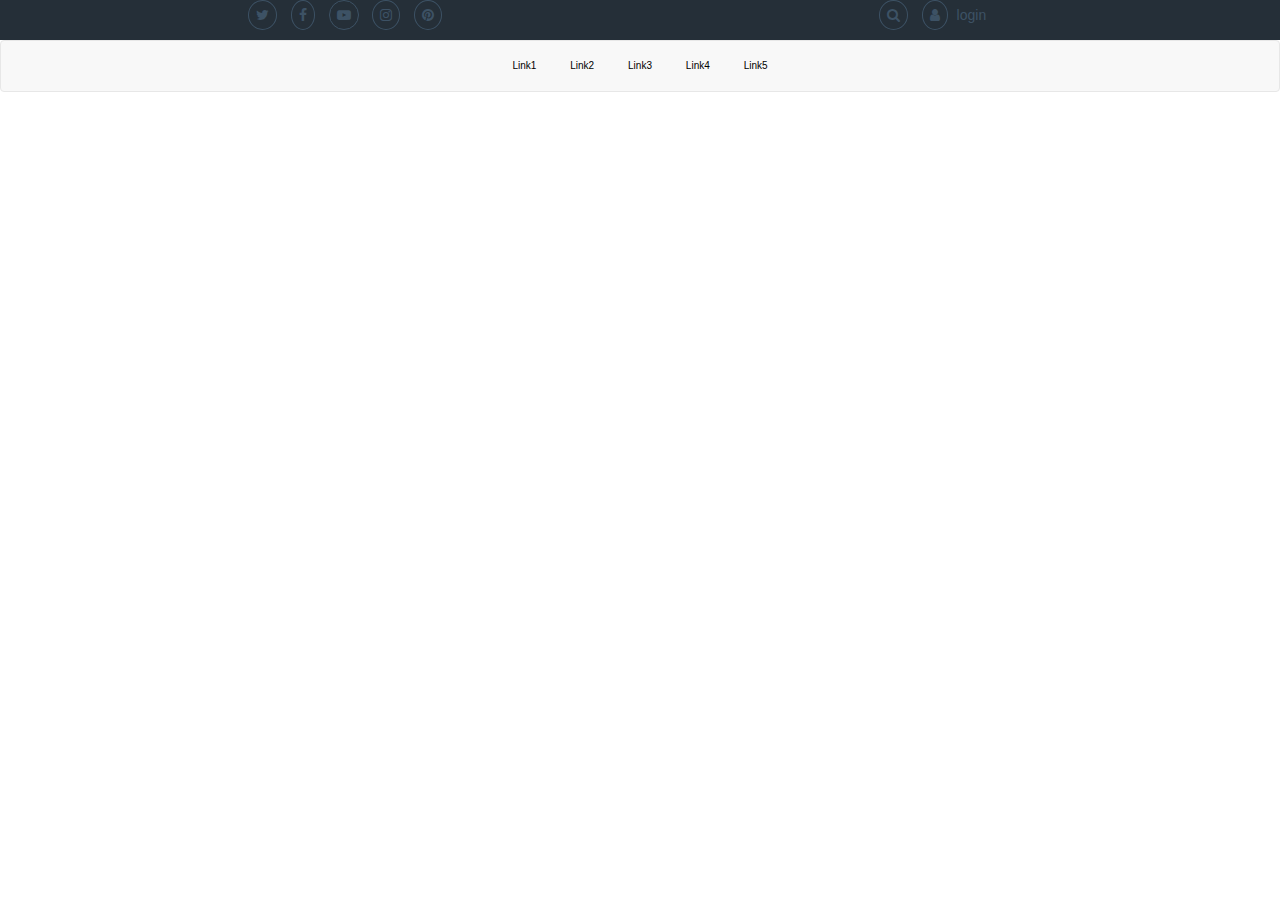
==== about.html @ 55197ce2 "pocetak prve strane" ====
<!doctype html>
<!--[if lt IE 7]>      <html class="no-js lt-ie9 lt-ie8 lt-ie7" lang=""> <![endif]-->
<!--[if IE 7]>         <html class="no-js lt-ie9 lt-ie8" lang=""> <![endif]-->
<!--[if IE 8]>         <html class="no-js lt-ie9" lang=""> <![endif]-->
<!--[if gt IE 8]><!--> <html class="no-js" lang=""> <!--<![endif]-->
    <head>
        <meta charset="utf-8">
        <meta http-equiv="X-UA-Compatible" content="IE=edge,chrome=1">
        <title></title>
        <meta name="description" content="">
        <meta name="viewport" content="width=device-width, initial-scale=1">
        <link rel="apple-touch-icon" href="apple-touch-icon.png">



        <link rel="stylesheet" href="http://cdnjs.cloudflare.com/ajax/libs/font-awesome/4.6.3/css/font-awesome.min.css">

        <link rel="stylesheet" href="css/bootstrap.min.css">


        <link rel="stylesheet" href="css/main.css">
        <link href="css/responsive.css" rel="stylesheet" type="text/css"/>
        
        
        <script src="js/vendor/modernizr-2.8.3-respond-1.4.2.min.js"></script>
    </head>
    <body>
        <header>
            <!-- Navbar top -->
            <section class="headerTop">
                <div class="container">
                    <div class="row">
                        <div class="col-sm-6 center-block">
                            <article class="social">
                                <ul class="list-inline text-center">
                                    <li><a href="#"><span class="fa fa-twitter" aria-hidden="true"></span></a></li>
                                    <li><a href="#"><span class="fa fa-facebook" aria-hidden="true"></span></a></li>
                                    <li><a href="#"><span class="fa fa-youtube-play" aria-hidden="true"></span></a></li>
                                    <li><a href="#"><span class="fa fa-instagram" aria-hidden="true"></span></a></li>
                                    <li><a href="#"><span class="fa fa-pinterest" aria-hidden="true"></span></a></li>
                                </ul>
                            </article>
                        </div>
                        <div class="col-sm-6 center-block">
                            <article class="social">
                                <ul class="list-inline text-center">
                                    <li><a href="#"><span class="fa fa-search" aria-hidden="true"></span></a></li>
                                    <li><a href="#"><span class="fa fa-user" aria-hidden="true"></span></a></li>
                                    <a href="#">login</a>
                                </ul>
                            </article>
                        </div>

                    </div>
                </div>
            </section>
            <!-- Navbar -->
            <section class="headerMiddle">
                
            </section>
            
           <nav class="navbar navbar-default">
  <div class="container">
    <!-- Brand and toggle get grouped for better mobile display -->
    <div class="navbar-header">
      <button type="button" class="navbar-toggle collapsed" data-toggle="collapse" data-target="#bs-example-navbar-collapse-1" aria-expanded="false">
        <span class="sr-only">Toggle navigation</span>
        <span class="icon-bar"></span>
        <span class="icon-bar"></span>
        <span class="icon-bar"></span>
      </button>
        <a class="navbar-brand" href="#"><img src="img/gymLogo.png" alt="gym"></a>
    </div>

    <!-- Collect the nav links, forms, and other content for toggling -->
    <div class="collapse navbar-collapse" id="bs-example-navbar-collapse-1">
      <ul class="nav navbar-nav">
        
        <li><a href="#">Link1</a></li>
        <li><a href="#">Link2</a></li>
        <li><a href="#">Link3</a></li>
        <li><a href="#">Link4</a></li>
        <li><a href="#">Link5</a></li>
        
        
        
      </ul>
      
      
    </div><!-- /.navbar-collapse -->
  </div><!-- /.container-fluid -->
</nav>
        </header>










        <script src="//ajax.googleapis.com/ajax/libs/jquery/1.11.2/jquery.js"></script>
        <script>window.jQuery || document.write('<script src="js/vendor/jquery-1.11.2.js"><\/script>')</script>

        <script src="js/vendor/bootstrap.min.js"></script>

        <script src="js/main.js"></script>

        <!-- Google Analytics: change UA-XXXXX-X to be your site's ID. -->
        <script>
            (function (b, o, i, l, e, r) {
                b.GoogleAnalyticsObject = l;
                b[l] || (b[l] =
                        function () {
                            (b[l].q = b[l].q || []).push(arguments)
                        });
                b[l].l = +new Date;
                e = o.createElement(i);
                r = o.getElementsByTagName(i)[0];
                e.src = '//www.google-analytics.com/analytics.js';
                r.parentNode.insertBefore(e, r)
            }(window, document, 'script', 'ga'));
            ga('create', 'UA-XXXXX-X', 'auto');
            ga('send', 'pageview');
        </script>
    </body>
</html>
---- css/main.css ----
/* header top */

.headerTop{
    background: #252f38;
}
.headerTop .fa {
    display: inline-block;
    font: normal normal normal 14px/1 FontAwesome;
    color: #3d5265;
    border: 1px solid #3d5265;
    border-radius: 50%;
    padding: 7px;

}
.headerTop .fa:hover{
    color: white;
    transform: scale(1.3);
}
.headerTop a{
    text-decoration: none;
    color: #3d5265;
}

.headerTop a:hover{
    color: #10bcf4;
    transform: scale(1.3);
}

/* header top */

/* header */
.navbar-default .navbar-nav > li > a {
    color: black;
    font-size: 10px;
}
.navbar-default .navbar-nav > li > a:hover {
    color:#10bcf4; 
}

.header .navbar-default {
    background-color: white;
    border-color: white;
}
.header .navbar-default .navbar-collapse, .navbar-default .navbar-form {
    border-color: #10bcf4;
}
.header .navbar-default .navbar-toggle:hover, .navbar-default .navbar-toggle:focus {
    background-color: white;
    border-color: #10bcf4;
}

.header .fa-phone{

}
.header p{
    display: inline;
    margin-left: 70px;
}


.header .fa-phone {
    border: 1px solid #10bcf4;
    padding: 12px;
    border-radius: 50%;
    color: #10bcf4;
    font-size: 25px;
    margin-left: 10px;
    margin-top: 10px;
}

.header span{
    color: #10bcf4;
}


.header a{
    color: #dedede;
    margin-right: 30px;
}
/* header */
.navbar-brand{
    padding: 0;
}

.navbar-brand img{
    width: 100px;
    height: auto;
}
---- css/responsive.css ----
@media only screen and (min-width: 768px){
    
  /* header*/

 .header .navbar-default .navbar-collapse, .navbar-default .navbar-form {
    margin-left: 50px;
}

.navbar-brand{
    display: none;
}
   /* header*/
   .navbar{
       text-align: center;
   }
   .navbar .navbar-nav{
       display: block;
       text-align: center;
       float: none;
   }
     .navbar .navbar-nav li{
       float: none;
       display: inline-block;
   }
}


@media only screen and (min-width: 992px){
    
    
    
    
}


@media only screen and (min-width: 1200px){
    
    
    
    
}
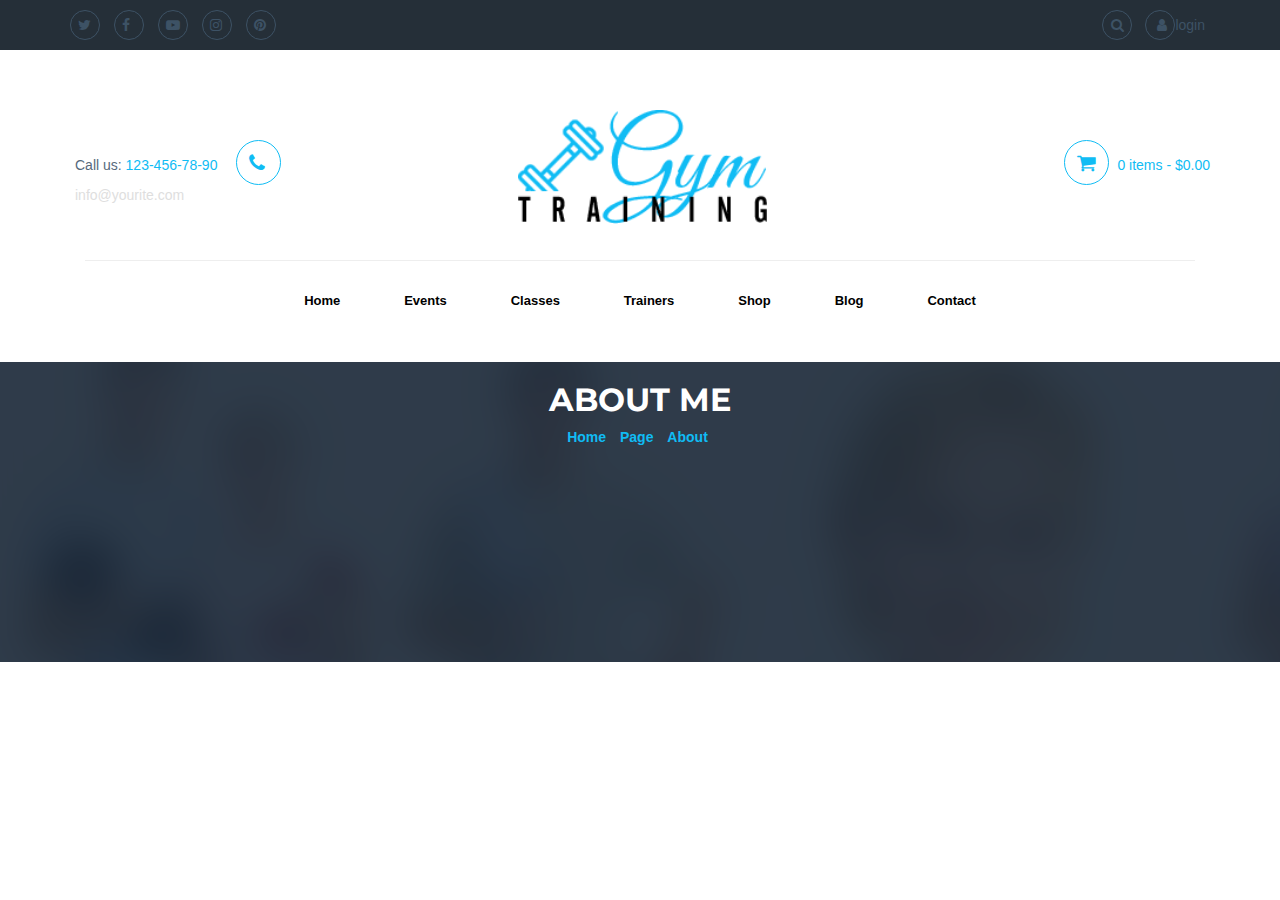
==== commit d47764d5: "rad na casu" ====
--- a/about.html
+++ b/about.html
@@ -10,6 +10,7 @@
         <meta name="description" content="">
         <meta name="viewport" content="width=device-width, initial-scale=1">
         <link rel="apple-touch-icon" href="apple-touch-icon.png">
+        <link href="https://fonts.googleapis.com/css?family=Montserrat" rel="stylesheet">
 
 
 
@@ -20,8 +21,8 @@
 
         <link rel="stylesheet" href="css/main.css">
         <link href="css/responsive.css" rel="stylesheet" type="text/css"/>
-        
-        
+
+
         <script src="js/vendor/modernizr-2.8.3-respond-1.4.2.min.js"></script>
     </head>
     <body>
@@ -30,9 +31,9 @@
             <section class="headerTop">
                 <div class="container">
                     <div class="row">
-                        <div class="col-sm-6 center-block">
+                        <div class="col-sm-6">
                             <article class="social">
-                                <ul class="list-inline text-center">
+                                <ul class="list-inline">
                                     <li><a href="#"><span class="fa fa-twitter" aria-hidden="true"></span></a></li>
                                     <li><a href="#"><span class="fa fa-facebook" aria-hidden="true"></span></a></li>
                                     <li><a href="#"><span class="fa fa-youtube-play" aria-hidden="true"></span></a></li>
@@ -41,12 +42,12 @@
                                 </ul>
                             </article>
                         </div>
-                        <div class="col-sm-6 center-block">
-                            <article class="social">
-                                <ul class="list-inline text-center">
+                        <div class="col-sm-6">
+                            <article class="socialLogin">
+                                <ul class="list-inline">
                                     <li><a href="#"><span class="fa fa-search" aria-hidden="true"></span></a></li>
-                                    <li><a href="#"><span class="fa fa-user" aria-hidden="true"></span></a></li>
-                                    <a href="#">login</a>
+                                    <li><a href="#"><span class="fa fa-user" aria-hidden="true"></span>login</a></li>
+
                                 </ul>
                             </article>
                         </div>
@@ -56,42 +57,77 @@
             </section>
             <!-- Navbar -->
             <section class="headerMiddle">
-                
+                <div class="container">
+                    <div class="row headerMiddleBorder">
+                        <div class="col-sm-4 contentFooter">
+                            <article class="text-left infoMail clearfix">
+                                <div class="info">
+                                    <p>Call us: <span>123-456-78-90</span></p>
+                                    <span class="fa fa-phone"></span>
+                                    <a href="mailto:info@yourite.com" target="_top">info@yourite.com</a>
+                                </div>
+
+                            </article>
+                        </div>
+                        <div class="col-sm-4 contentFooter">
+                            <article>
+                                <a href="#"><img src="img/gymLogo.png" alt="logo" class="img-responsive center-block"/></a>
+                            </article>
+                        </div>
+                        <div class="col-sm-4 contentFooter">
+                            <article class="text-right">
+                                <span class="fa fa-shopping-cart cart"></span>
+                                <p>0 items - $0.00</p>
+                            </article>
+                        </div>
+                    </div>
+                </div>
             </section>
-            
-           <nav class="navbar navbar-default">
-  <div class="container">
-    <!-- Brand and toggle get grouped for better mobile display -->
-    <div class="navbar-header">
-      <button type="button" class="navbar-toggle collapsed" data-toggle="collapse" data-target="#bs-example-navbar-collapse-1" aria-expanded="false">
-        <span class="sr-only">Toggle navigation</span>
-        <span class="icon-bar"></span>
-        <span class="icon-bar"></span>
-        <span class="icon-bar"></span>
-      </button>
-        <a class="navbar-brand" href="#"><img src="img/gymLogo.png" alt="gym"></a>
-    </div>
 
-    <!-- Collect the nav links, forms, and other content for toggling -->
-    <div class="collapse navbar-collapse" id="bs-example-navbar-collapse-1">
-      <ul class="nav navbar-nav">
-        
-        <li><a href="#">Link1</a></li>
-        <li><a href="#">Link2</a></li>
-        <li><a href="#">Link3</a></li>
-        <li><a href="#">Link4</a></li>
-        <li><a href="#">Link5</a></li>
-        
-        
-        
-      </ul>
-      
-      
-    </div><!-- /.navbar-collapse -->
-  </div><!-- /.container-fluid -->
-</nav>
+            <nav class="navbar navbar-default">
+                <div class="container">
+                    <!-- Brand and toggle get grouped for better mobile display -->
+                    <div class="navbar-header">
+                        <button type="button" class="navbar-toggle collapsed" data-toggle="collapse" data-target="#bs-example-navbar-collapse-1" aria-expanded="false">
+                            <span class="sr-only">Toggle navigation</span>
+                            <span class="icon-bar"></span>
+                            <span class="icon-bar"></span>
+                            <span class="icon-bar"></span>
+                        </button>
+                        <a class="navbar-brand" href="#"><img src="img/gymLogo.png" alt="gym"></a>
+                    </div>
+
+
+                    <!-- Collect the nav links, forms, and other content for toggling -->
+                    <div class="collapse navbar-collapse" id="bs-example-navbar-collapse-1">
+                        <ul class="nav navbar-nav text-center">
+
+                            <li><a href="#"><b>Home</b></a></li>
+                            <li><a href="#"><b>Events</b></a></li>
+                            <li><a href="#"><b>Classes</b></a></li>
+                            <li><a href="#"><b>Trainers</b></a></li>
+                            <li><a href="#"><b>Shop</b></a></li>
+                            <li><a href="#"><b>Blog</b></a></li>
+                            <li><a href="#"><b>Contact</b></a></li>       
+                        </ul>
+
+
+                    </div><!-- /.navbar-collapse -->
+                </div><!-- /.container-fluid -->
+            </nav>
         </header>
-
+        <main>
+            <section class="aboutMe">
+                <div class="container-fluid">
+                    <h1 class="text-center"><b>ABOUT ME</b></h1>
+                    <ul class="list-inline text-center">
+                        <li><a href="#"><b>Home</b></a></li>
+                        <li><a href="#"><b>Page</b></a></li>
+                        <li><a href="#"><b>About</b></a></li>
+                    </ul>
+                </div>
+            </section>
+        </main>
 
 
 
--- a/css/main.css
+++ b/css/main.css
@@ -4,6 +4,7 @@
 
 .headerTop{
     background: #252f38;
+    padding-top: 10px;
 }
 .headerTop .fa {
     display: inline-block;
@@ -12,6 +13,8 @@
     border: 1px solid #3d5265;
     border-radius: 50%;
     padding: 7px;
+    width: 30px;
+    height: 30px;
 
 }
 .headerTop .fa:hover{
@@ -28,12 +31,16 @@
     transform: scale(1.3);
 }
 
+.social, .socialLogin{
+    text-align: center;
+}
+
 /* header top */
 
 /* header */
 .navbar-default .navbar-nav > li > a {
     color: black;
-    font-size: 10px;
+    font-size: 13px;
 }
 .navbar-default .navbar-nav > li > a:hover {
     color:#10bcf4; 
@@ -51,35 +58,14 @@
     border-color: #10bcf4;
 }
 
-.header .fa-phone{
-
-}
-.header p{
-    display: inline;
-    margin-left: 70px;
-}
-
-
-.header .fa-phone {
-    border: 1px solid #10bcf4;
-    padding: 12px;
-    border-radius: 50%;
-    color: #10bcf4;
-    font-size: 25px;
-    margin-left: 10px;
-    margin-top: 10px;
-}
-
-.header span{
-    color: #10bcf4;
-}
-
-
 .header a{
     color: #dedede;
     margin-right: 30px;
 }
 /* header */
+
+/* navigacija */
+
 .navbar-brand{
     padding: 0;
 }
@@ -88,4 +74,106 @@
     width: 100px;
     height: auto;
 }
+.navbar-default{
+    background: white;
+    border-color: white;
+}
 
+.navbar-default .navbar-collapse, .navbar-default .navbar-form {
+    border-color: #10bcf4;
+    margin-top: 35px;
+}
+.navbar-default .navbar-toggle {
+    border-color: #10bcf4;
+}
+.navbar-default .navbar-toggle:hover{
+    background: white;
+}
+
+
+/* navigacija */
+
+/* header middle */
+
+.headerMiddle{
+    display: none;
+    margin-top: 30px;
+}
+.headerMiddle .info p{
+    color: #56697b;
+}
+.headerMiddle .info span{
+    color: #10bcf4;
+}
+
+.headerMiddle a{
+   color: #dedede; 
+   text-decoration: none;
+   margin-left: 5px;
+}
+.headerMiddle a:hover{
+   color: #10bcf4; 
+   
+}
+.headerMiddle .fa-phone{
+    color: #10bcf4;
+    border: 1px solid #10bcf4;
+    border-radius: 50%;
+    padding: 7px;
+    width: 45px;
+    height: 45px;
+    font-size: 20px;
+    margin-left: 15px;
+    padding: 12px;
+}
+.headerMiddle .fa-phone:hover{
+    transform: scale(1.3);
+}
+
+
+.contentFooter p{
+    color: #10bcf4;
+    display: inline;
+    margin-left: 5px;
+}
+.contentFooter .cart{
+    color: #10bcf4;
+    border: 1px solid #10bcf4;
+    border-radius: 50%;
+    padding: 7px;
+    width: 45px;
+    height: 45px;
+    font-size: 20px;
+    margin-left: 15px;
+    padding: 12px;
+}
+.contentFooter .cart:hover{
+    transform: scale(1.3);
+}
+.phone{
+    display: inline-block;
+}
+.info{
+    display: inline-block;
+}
+/* header middle */
+
+/* about me */
+.aboutMe{
+    background-image: url('style/aboutMe.png')
+}
+.aboutMe h1{
+    color: white;
+    font-family: 'Montserrat', sans-serif;
+    font-size: 32px;
+}
+.aboutMe a{
+    color: #10bcf4;
+    text-decoration: none;
+}
+.aboutMe a:hover{
+    color: white;
+}
+
+
+/* about me */--- a/css/responsive.css
+++ b/css/responsive.css
@@ -1,41 +1,81 @@
 @media only screen and (min-width: 768px){
+
+    /* header*/
+
+    .header .navbar-default .navbar-collapse, .navbar-default .navbar-form {
+        margin-left: 50px;
+    }
+
+    .navbar-brand{
+        display: none;
+    }
+    .navbar{
+        text-align: center;
+    }
+    .navbar .navbar-nav{
+        display: block;
+        text-align: center;
+        float: none;
+        border-top: 1px solid #eeeeee;
+    }
+    .navbar .navbar-nav li{
+        float: none;
+        display: inline-block;
+    }
     
-  /* header*/
-
- .header .navbar-default .navbar-collapse, .navbar-default .navbar-form {
-    margin-left: 50px;
+    .social{
+        text-align: left;
+    }
+    .socialLogin{
+        text-align: right;
+    }
+    /* header*/
+    
+.headerMiddle{
+    display: block;
 }
 
-.navbar-brand{
-    display: none;
+
+/* header middle */
+
+.aboutMe {
+    height: 300px;
 }
-   /* header*/
-   .navbar{
-       text-align: center;
-   }
-   .navbar .navbar-nav{
-       display: block;
-       text-align: center;
-       float: none;
-   }
-     .navbar .navbar-nav li{
-       float: none;
-       display: inline-block;
-   }
 }
 
 
 @media only screen and (min-width: 992px){
-    
-    
-    
-    
+
+
+
+
 }
 
 
 @media only screen and (min-width: 1200px){
-    
-    
-    
-    
+/* header middle */
+.headerMiddle .img-responsive{
+    margin-top: 30px;
+    width: 70%;
+}
+.headerMiddle .img-responsive:hover{
+    transform: scale(1.3);
+    z-index: 1;
+}
+.headerMiddle a {
+    display: block;
+}
+.headerMiddle .infoMail{
+    margin-top: 60px;
+}
+.headerMiddle .text-right{
+    margin-top: 60px;
+}
+.navbar .navbar-nav li {
+    float: none;
+    display: inline-block;
+    padding: 15px;
+}
+/*header middle */
+
 }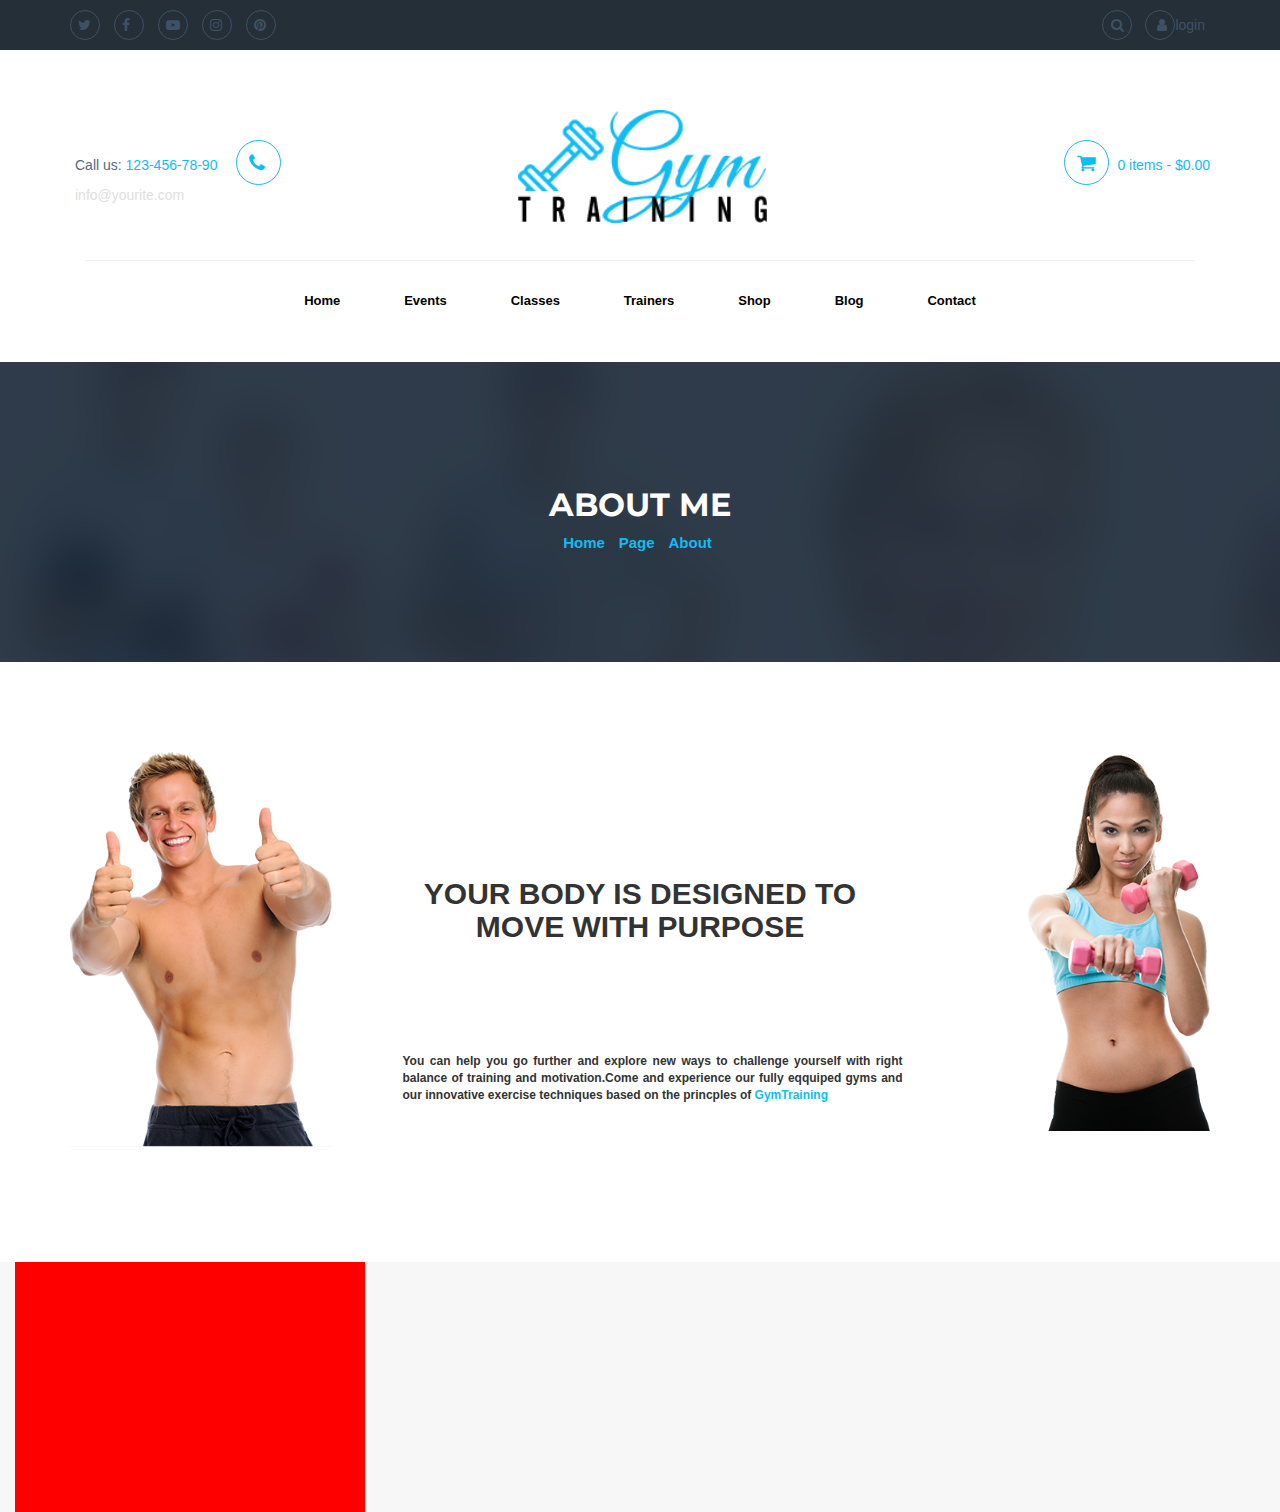
==== commit 436f8b48: "rad na casuu" ====
--- a/about.html
+++ b/about.html
@@ -117,6 +117,8 @@
             </nav>
         </header>
         <main>
+
+            <!-- about me -->
             <section class="aboutMe">
                 <div class="container-fluid">
                     <h1 class="text-center"><b>ABOUT ME</b></h1>
@@ -127,6 +129,41 @@
                     </ul>
                 </div>
             </section>
+            <!-- about me -->
+
+
+            <!-- your body -->
+            <section class="yourBody">
+                <div class="container">
+                    <div class="row">
+                        <div class="col-sm-3">
+                            <figure><img src="img/gymMan.png" alt="" class="pull-left"/></figure>
+                        </div>
+                        <div class="col-sm-6">
+                            <h1 class="text-center center-block"><b>YOUR BODY IS DESIGNED TO MOVE WITH PURPOSE</b></h1>
+                            <p class="text-justify"><b>You can help you go further and explore new ways to challenge yourself with right balance of
+                                    training and motivation.Come and experience our fully eqquiped gyms and our innovative exercise
+                                    techniques based on the princples of <a href="#">GymTraining</a></b></p>
+                        </div>
+                        <div class="col-sm-3">
+                            <figure><img src="img/gymGirl.png" alt="" class="pull-right"/></figure>
+                        </div>
+                    </div>
+                </div>
+            </section>
+            <!-- your body -->
+
+
+            <!-- zumba -->
+            <section class="zumba">
+                <div class="container-fluid">
+                    <div class="boxingWorkout">
+                        
+                    </div>
+                </div>    
+            </section> 
+            <!-- zumba -->
+
         </main>
 
 
--- a/css/main.css
+++ b/css/main.css
@@ -107,13 +107,13 @@
 }
 
 .headerMiddle a{
-   color: #dedede; 
-   text-decoration: none;
-   margin-left: 5px;
+    color: #dedede; 
+    text-decoration: none;
+    margin-left: 5px;
 }
 .headerMiddle a:hover{
-   color: #10bcf4; 
-   
+    color: #10bcf4; 
+
 }
 .headerMiddle .fa-phone{
     color: #10bcf4;
@@ -160,20 +160,64 @@
 
 /* about me */
 .aboutMe{
-    background-image: url('style/aboutMe.png')
+    background-image: url('style/aboutMe.png');
+    height: 150px;
+
 }
 .aboutMe h1{
     color: white;
     font-family: 'Montserrat', sans-serif;
-    font-size: 32px;
+    font-size: 22px;
+    margin-top: 50px
+}
+.aboutMe h1:hover{
+    transform: scale(1.3);
 }
 .aboutMe a{
     color: #10bcf4;
     text-decoration: none;
+    font-size: 11px;
 }
 .aboutMe a:hover{
     color: white;
 }
-
-
-/* about me */+/* about me */
+
+/* your body */
+
+.yourBody img{
+    width: 20%;
+}
+.yourBody h1{
+    font-size: 14px;
+    margin-top: 120px;
+        
+}
+.yourBody p{
+    font-size: 10px;
+}
+.yourBody a{
+    color: #10bcf4;
+    text-decoration: none;
+}
+.yourBody a:hover {
+    margin-left: 13px;
+    color: orange;
+}
+
+
+/* your body */
+
+/* zumba */
+.zumba{
+    background: #f7f7f7;
+}
+
+.boxingWorkout{
+    width: 350px;
+    height: 250px;
+    background: red;
+}
+
+
+/* zumba */--- a/css/responsive.css
+++ b/css/responsive.css
@@ -35,20 +35,64 @@
     display: block;
 }
 
+/* header middle */
 
-/* header middle */
+/*about me*/
+
 
 .aboutMe {
     height: 300px;
 }
+.aboutMe h1{
+    margin-top: 125px;
+    font-size: 32px;
+}
+.aboutMe a{
+  font-size: 15px;  
+}
+/*about me*/
+
+/*your body*/
+
+.yourBody h1 {
+    font-size: 20px;
+    width: 300px;
+    
+}
+.yourBody p {
+    font-size: 12px;
+    width: 500px;
+    margin-left: 40px;
+}
+
+
+/*your body*/
+
 }
 
 
 @media only screen and (min-width: 992px){
+/*your body*/
+.yourBody .pull-right{
+    width: 70%;
+}
+.yourBody .pull-left{
+    width: 100%;
+}
+.yourBody figure{
+    margin-top: 90px;
+}
+.yourBody h1 {
+    font-size: 30px;
+    width: 500px;
+    margin-top: 215px;
+    margin-bottom: 110px;
+}
+.yourBody{
+    height: 600px;
+}
 
-
-
-
+/*your body*/
 }
 
 
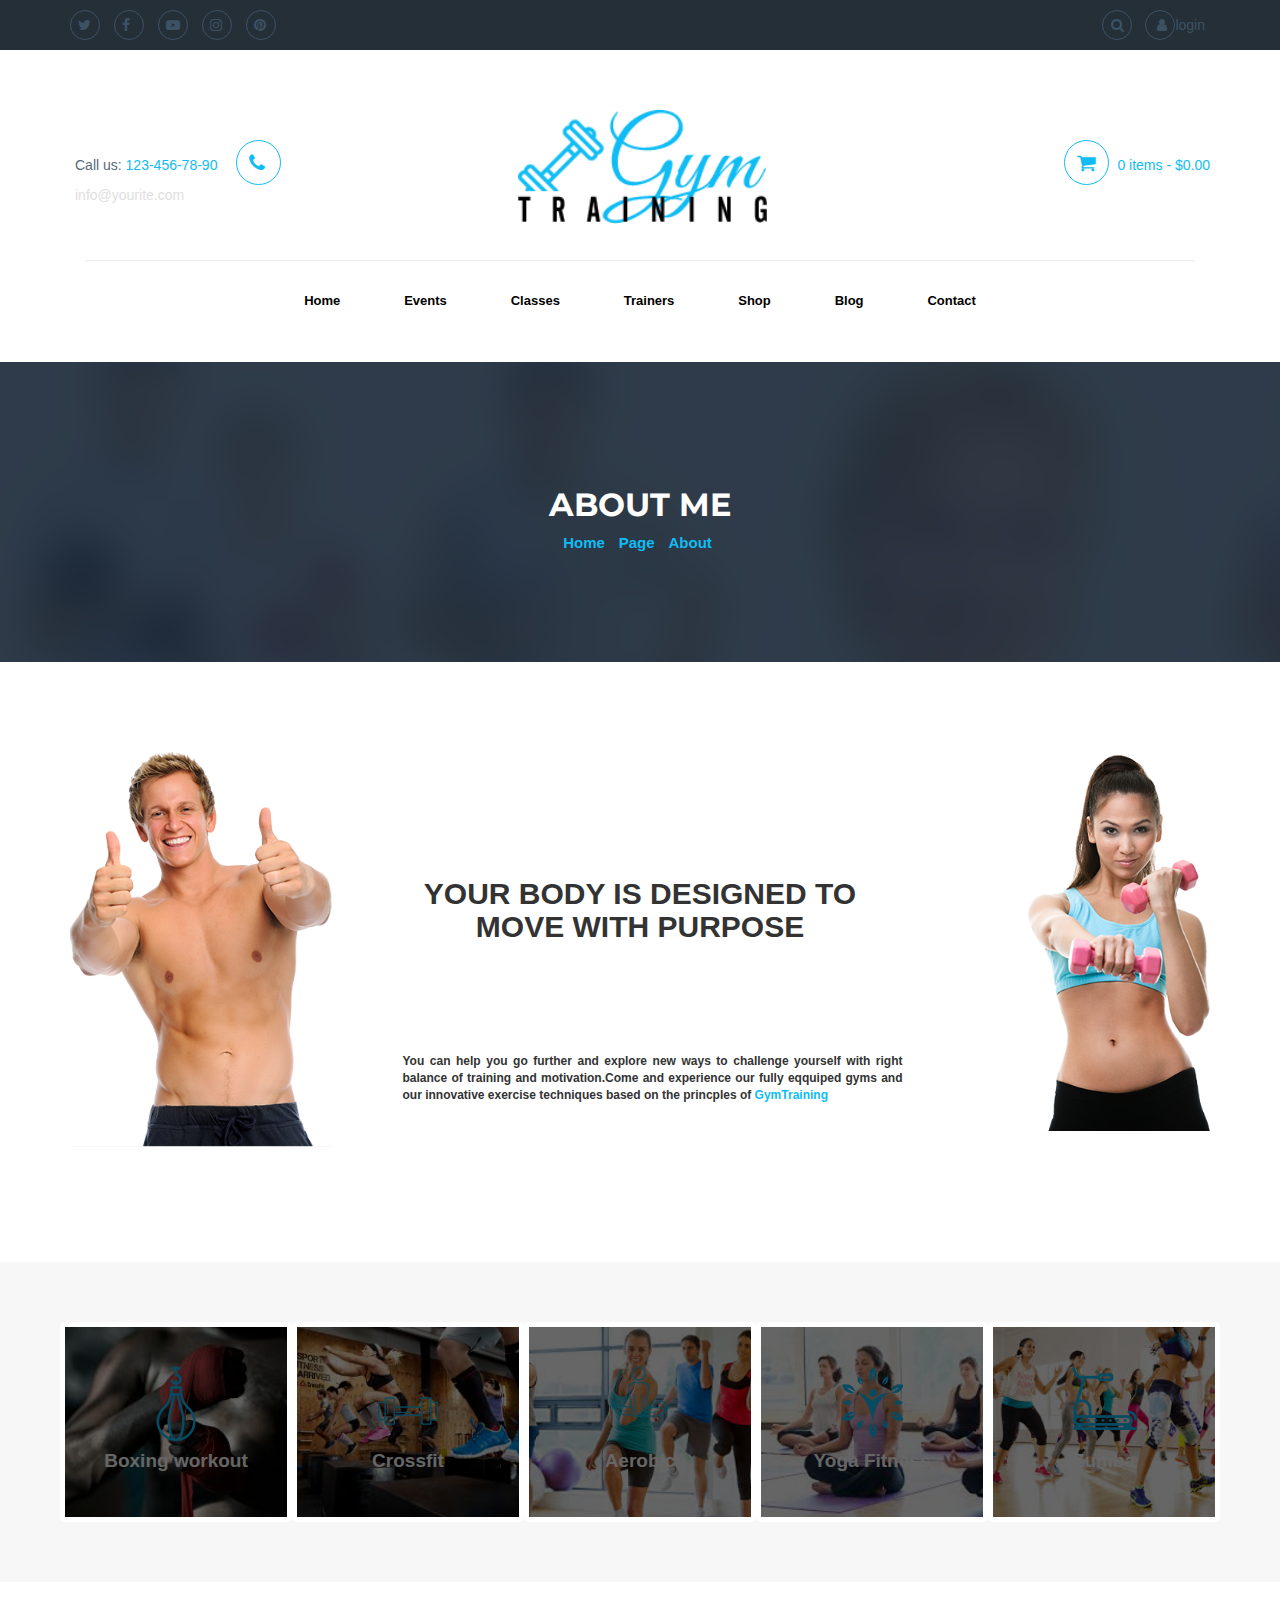
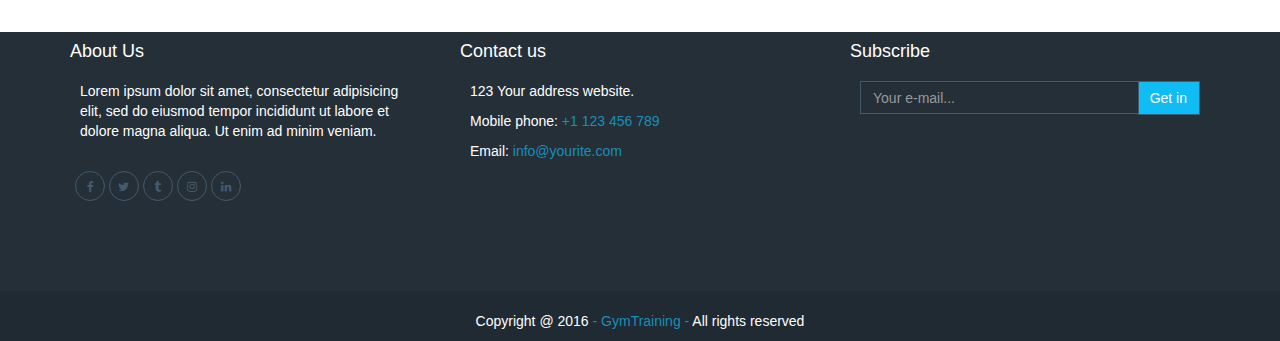
==== commit 57fcea9d: "ZAVRSENA PRVA STRANA" ====
--- a/about.html
+++ b/about.html
@@ -153,19 +153,94 @@
             </section>
             <!-- your body -->
 
-
-            <!-- zumba -->
-            <section class="zumba">
-                <div class="container-fluid">
-                    <div class="boxingWorkout">
-                        
-                    </div>
-                </div>    
-            </section> 
-            <!-- zumba -->
-
+            <!-- classes -->
+            <section class="classes clearfix trainersClasses">
+                <div class="workout">
+                    <a href="#"></a>
+                    <article class="boxing">
+                        <img src="img/boxingWorkoutIcon copy.png" alt="boxing" class="center-block"/>
+                        <p class="text-center">Boxing workout</p>
+                        <a href="#" class="hover"></a>
+                    </article>
+                </div>
+                <div class="workout">
+                    <a href="#"></a>
+                    <article class="crossfit">
+                        <img src="img/crossfittIcon.png" alt="crossfit" class="center-block"/>
+                        <p class="text-center">Crossfit</p>
+                        <a href="#" class="hover"></a>
+                    </article>
+                </div>
+                <div class="workout">
+                    <a href="#"></a>
+                    <article class="aerobic">
+                        <img src="img/aerobicIcon.png" alt="aerobic" class="center-block"/>
+                        <p class="text-center">Aerobic</p>
+                        <a href="#" class="hover"></a>
+                    </article>
+                </div>
+                <div class="workout">
+                    <a href="#"></a>
+                    <article class="yoga">
+                        <img src="img/yogaIcon.png" alt="yoga" class="center-block"/>
+                        <p class="text-center">Yoga Fitness</p>
+                        <a href="#" class="hover"></a>
+                    </article>
+                </div>
+                <div class="workout">
+                    <a href="#"></a>
+                    <article class="zumba">
+                        <img src="img/zumbaIcon.png" alt="zumba" class="center-block"/>
+                        <p class="text-center">Zumba</p>
+                        <a href="#" class="hover"></a>
+                    </article>
+                </div>
+            </section>
         </main>
-
+        <!-- classes -->
+        <footer>
+            <div class="footerTop">
+                <div class="container">
+                    <div class="row">
+                        <div class="col-sm-4">
+                            <article>
+                                <h4>About Us</h4>
+                                <p>Lorem ipsum dolor sit amet, consectetur adipisicing elit, sed do eiusmod tempor incididunt ut labore et dolore magna aliqua. Ut enim ad minim veniam.</p>
+                                <ul class="list-inline socialNetworks">
+                                    <li><a href="#" class="face"><span class="fa fa-facebook"></span></a></li>
+                                    <li><a href="#" class="twitter"><span class="fa fa-twitter"></span></a></li>
+                                    <li><a href="#" class="tumblr"><span class="fa fa-tumblr"></span></a></li>
+                                    <li><a href="#" class="instagram"><span class="fa fa-instagram"></span></a></li>
+                                    <li><a class="linkedin" href="#"><span class="fa fa-linkedin"></span></a></li>
+                                </ul>
+                            </article>
+                        </div>
+                        <div class="col-sm-4">
+                            <article>
+                                <h4>Contact us</h4>
+                                <p>123 Your address website.</p>
+                                <p>Mobile phone: <span class="mobilePhone">+1 123 456 789</span></p>
+                                <p>Email: <a href="mailto:info@yourite.com" target="_top" class="mailTo">info@yourite.com</a></p>
+                            </article>
+                        </div>
+                        <div class="col-sm-4">
+                            <article>
+                                <h4>Subscribe</h4>
+                                <div class="input-group">
+                                    <input type="text" class="form-control" placeholder="Your e-mail...">
+                                    <span class="input-group-btn">
+                                        <button class="btn btn-default" type="button">Get in</button>
+                                    </span>
+                                </div>
+                            </article>
+                        </div>
+                    </div>
+                </div>
+            </div>
+            <div class="footerBottom">
+                <p class="text-center">Copyright @ 2016 <span>- GymTraining -</span> All rights reserved</p>
+            </div>
+        </footer>
 
 
 
--- a/css/main.css
+++ b/css/main.css
@@ -1,4 +1,4 @@
-
+/************** HEADER START *****************/
 
 /* header top */
 
@@ -158,6 +158,138 @@
 }
 /* header middle */
 
+/************** HEADER END *****************/
+
+
+/************** FOOTER START *****************/
+
+.footerTop{
+    background:#252f38;
+    color: #fff;
+    padding-bottom: 50px;
+}
+
+footer p{
+    padding: 10px;
+    margin-bottom: -10px;
+}
+footer article{
+    margin-bottom: 30px;
+}
+footer .form-control {
+    display: block;
+    width: 100%;
+    height: 33px;
+    padding: 6px 12px;
+    font-size: 14px;
+    line-height: 1.42857143;
+    color: #fff;
+    background-color: transparent;
+    border: 1px solid #435a6f;
+    border-radius: 0px;
+
+}
+footer .btn {
+    border-radius: 0px;
+    color: #fff;
+    border: 1px solid #435a6f;
+}
+footer .btn-default {
+    background: #10bcf4;
+    border: 1px solid #435a6f;
+    border-left: none;
+    text-shadow: none;
+}
+footer .btn-default:hover{
+    background: #fff;
+}
+footer .form-control:focus {
+    box-shadow: none;
+}
+footer .input-group {
+    padding: 10px;
+}
+footer .mobilePhone{
+    color:#198eb8;
+}
+footer .mailTo{
+    color:#198eb8;
+}
+.footerBottom{
+    background: #202a32;
+    padding: 10px;
+}
+.footerBottom p{
+    color:#fff;
+}
+.footerBottom span{
+    color:#198eb8;
+}
+footer .list-inline  a{
+    color:#435a6f;
+    border:1px solid #435a6f;
+    border-radius: 50%;
+    width: 30px;
+    height: 30px;
+    display: block;
+    font-size: 12px;
+    text-align: center;
+    transition: .6s;
+    margin-top: 20px;
+}
+footer .list-inline  li a .fa{
+    line-height: 30px;
+}
+footer .socialNetworks{
+    padding: 10px;
+}
+footer .list-inline  a:hover{
+    transform: rotate(720deg);
+}
+footer a.face:hover{
+    background: #3b5998; 
+}
+footer a.face:hover .fa-facebook{
+    color:#fff !important;
+}
+footer a.twitter:hover{
+    background: #55acee; 
+}
+footer a.twitter:hover .fa-twitter{
+    color:#fff !important;
+}
+footer a.tumblr:hover{
+    background: #32506d; 
+}
+footer a.tumblr:hover .fa-tumblr{
+    color:#fff !important;
+}
+footer a.instagram:hover{
+    background: url(style/Instagram.png) no-repeat center;
+    background-size: cover;
+}
+footer a.instagram:hover .fa-instagram{
+    color:#fff !important;
+}
+footer a.linkedin:hover{
+    background: #007bb6; 
+}
+footer a.linkedin:hover .fa-linkedin{
+    color:#fff !important;
+}
+
+footer li a:hover{
+    background: #fff;
+}
+footer li a.in:hover{
+    background: #fff !important;
+}
+footer .list-inline > li {
+    padding-right: 0px;
+    padding-left: 0px;
+}
+/*********************** FOOTER END *************************/
+
 /* about me */
 .aboutMe{
     background-image: url('style/aboutMe.png');
@@ -191,7 +323,7 @@
 .yourBody h1{
     font-size: 14px;
     margin-top: 120px;
-        
+
 }
 .yourBody p{
     font-size: 10px;
@@ -208,16 +340,87 @@
 
 /* your body */
 
-/* zumba */
-.zumba{
+
+/* classes */
+.classes{
     background: #f7f7f7;
-}
-
-.boxingWorkout{
-    width: 350px;
-    height: 250px;
-    background: red;
-}
-
-
-/* zumba */+    padding: 60px;
+    margin-bottom: 50px;
+}
+.classes .workout{
+    width: 100%;
+    max-width: 400px;
+    margin: 0 auto;
+    border-radius: 3px;
+    position: relative;
+}
+.classes .workout article{
+    background: url(style/boxingImage.jpg) no-repeat center;
+    background-size: cover;
+    border:5px solid #fff;
+    border-radius: 5px;
+    height: 200px;
+    position: relative;
+}
+.classes .workout article.crossfit{
+    background: url(style/crossfitImage.jpg) no-repeat center;
+    background-size: cover;
+}
+.classes .workout article.aerobic{
+    background: url(style/aerobicImage.jpg) no-repeat center;
+    background-size: cover;
+}
+.classes .workout article.yoga{
+    background: url(style/yogaImage.jpg) no-repeat center;
+    background-size: cover;
+}
+.classes .workout article.zumba{
+    background: url(style/zumbaImage.jpg) no-repeat center;
+    background-size: cover;
+}
+.classes .workout article img{
+    position: absolute;
+    top:40px;
+    right:0;
+    left:0;
+}
+.classes .workout article.crossfit img{
+    position: absolute;
+    top:70px;
+    right:0;
+    left:0;
+}
+.classes .workout > a{
+    display: block;
+    position: absolute;
+    height: 100% !important;
+    width: 100% !important;
+    top: 0;
+    left: 0;
+    z-index: 100;
+}
+.classes .workout article p{
+    position: absolute;
+    top:120px;
+    right:0;
+    left:0;
+}
+
+.classes .workout article .hover{
+    position: absolute;
+    width: 100%;
+    height: 100%;
+    background: rgba(0, 0 ,0 , 0.6);
+    transition: 1s all;
+}
+.classes .workout:hover .hover{
+    display: none;
+}
+.classes .workout p{
+    color:#fff;
+    font-weight: bold;
+    font-size: 19px;
+}
+
+/* classes */
+
--- a/css/responsive.css
+++ b/css/responsive.css
@@ -22,7 +22,7 @@
         float: none;
         display: inline-block;
     }
-    
+
     .social{
         text-align: left;
     }
@@ -30,96 +30,103 @@
         text-align: right;
     }
     /* header*/
-    
-.headerMiddle{
-    display: block;
-}
 
-/* header middle */
+    .headerMiddle{
+        display: block;
+    }
 
-/*about me*/
+    /* header middle */
+
+    /*about me*/
 
 
-.aboutMe {
-    height: 300px;
-}
-.aboutMe h1{
-    margin-top: 125px;
-    font-size: 32px;
-}
-.aboutMe a{
-  font-size: 15px;  
-}
-/*about me*/
+    .aboutMe {
+        height: 300px;
+    }
+    .aboutMe h1{
+        margin-top: 125px;
+        font-size: 32px;
+    }
+    .aboutMe a{
+        font-size: 15px;  
+    }
+    /*about me*/
 
-/*your body*/
+    /*your body*/
 
-.yourBody h1 {
-    font-size: 20px;
-    width: 300px;
-    
-}
-.yourBody p {
-    font-size: 12px;
-    width: 500px;
-    margin-left: 40px;
-}
+    .yourBody h1 {
+        font-size: 20px;
+        width: 300px;
+
+    }
+    .yourBody p {
+        font-size: 12px;
+        width: 500px;
+        margin-left: 40px;
+    }
 
 
-/*your body*/
+    /*your body*/
 
+
+    /*classes*/
+    .classes .workout{
+        float:left;
+        width: 20%;  
+    }
+    /*classes*/
 }
 
 
 @media only screen and (min-width: 992px){
-/*your body*/
-.yourBody .pull-right{
-    width: 70%;
-}
-.yourBody .pull-left{
-    width: 100%;
-}
-.yourBody figure{
-    margin-top: 90px;
-}
-.yourBody h1 {
-    font-size: 30px;
-    width: 500px;
-    margin-top: 215px;
-    margin-bottom: 110px;
-}
-.yourBody{
-    height: 600px;
-}
+    /*your body*/
+    .yourBody .pull-right{
+        width: 70%;
+    }
+    .yourBody .pull-left{
+        width: 100%;
+    }
+    .yourBody figure{
+        margin-top: 90px;
+    }
+    .yourBody h1 {
+        font-size: 30px;
+        width: 500px;
+        margin-top: 215px;
+        margin-bottom: 110px;
+    }
+    .yourBody{
+        height: 600px;
+    }
 
-/*your body*/
+    /*your body*/
 }
 
 
 @media only screen and (min-width: 1200px){
-/* header middle */
-.headerMiddle .img-responsive{
-    margin-top: 30px;
-    width: 70%;
+    /* header middle */
+    .headerMiddle .img-responsive{
+        margin-top: 30px;
+        width: 70%;
+    }
+    .headerMiddle .img-responsive:hover{
+        transform: scale(1.3);
+        z-index: 1;
+    }
+    .headerMiddle a {
+        display: block;
+    }
+    .headerMiddle .infoMail{
+        margin-top: 60px;
+    }
+    .headerMiddle .text-right{
+        margin-top: 60px;
+    }
+    .navbar .navbar-nav li {
+        float: none;
+        display: inline-block;
+        padding: 15px;
+    }
+    /*header middle */
+
 }
-.headerMiddle .img-responsive:hover{
-    transform: scale(1.3);
-    z-index: 1;
-}
-.headerMiddle a {
-    display: block;
-}
-.headerMiddle .infoMail{
-    margin-top: 60px;
-}
-.headerMiddle .text-right{
-    margin-top: 60px;
-}
-.navbar .navbar-nav li {
-    float: none;
-    display: inline-block;
-    padding: 15px;
-}
-/*header middle */
-
-}